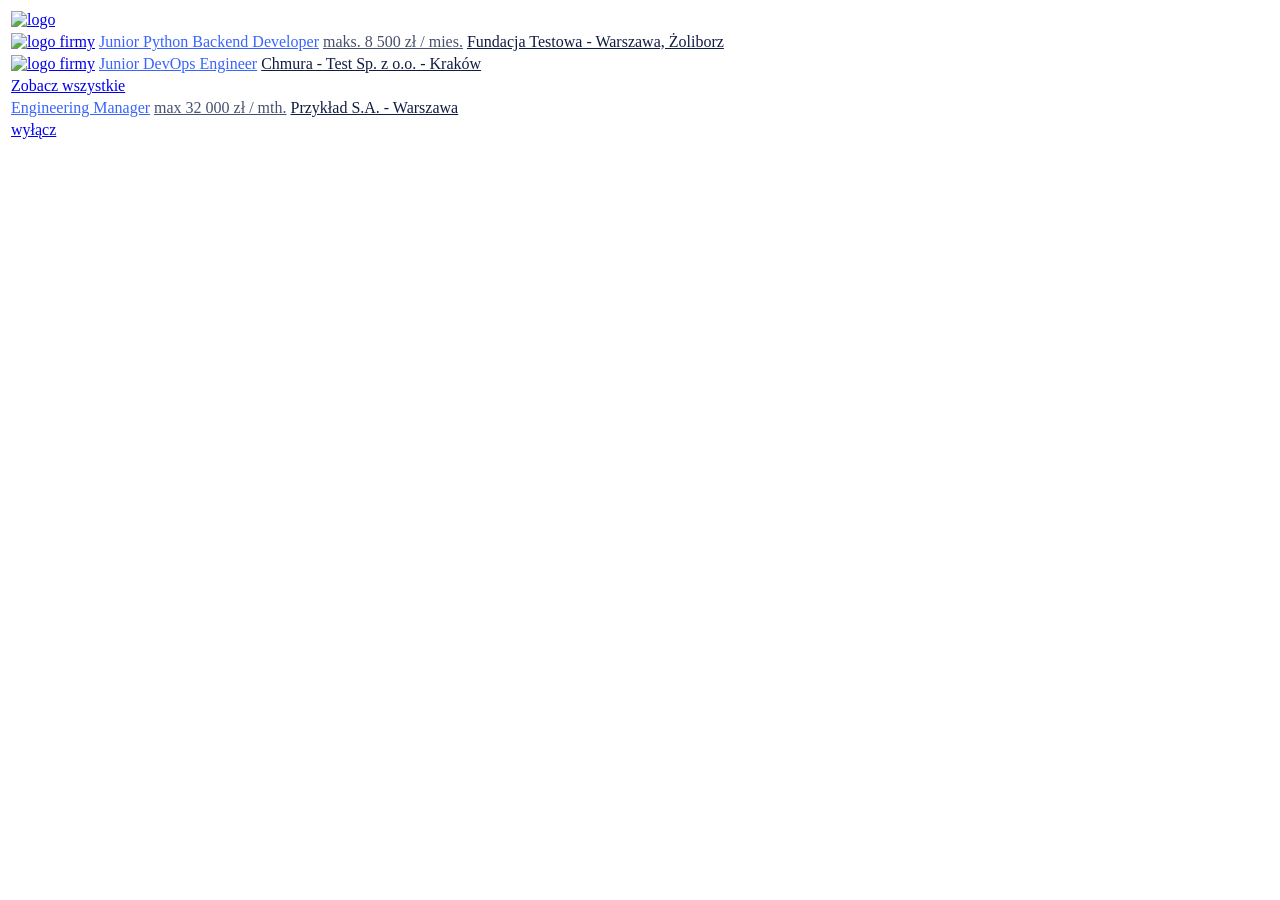
==== tests/fixtures/mail/theprotocol_sample.html @ bada4509 "Oferty z JustJoin.it, No Fluff Jobs i theprotocol.it - adaptery maili trzech portali (+ odpakowanie " ====
<!-- Zmyślony mail theprotocol.it o tym samym układzie co prawdziwy alert. -->
<html><body>
<table>
<tr><td><a href="https://www.theprotocol.it/?utm_source=jobalert&amp;utm_medium=email"><img alt="logo"></a></td></tr>
<tr><td>
  <a href="https://theprotocol.it/szczegoly/praca/junior-python-backend-developer-warszawa,oferta,01000000-aaaa-bbbb-cccc-000000000001?utm_source=jobalert&amp;utm_medium=email"><img alt="logo firmy"></a>
  <a style="color: #3964FF;" href="https://theprotocol.it/szczegoly/praca/junior-python-backend-developer-warszawa,oferta,01000000-aaaa-bbbb-cccc-000000000001?utm_source=jobalert&amp;utm_medium=email">Junior Python Backend Developer</a>
  <a style="color: #485071;" href="https://theprotocol.it/szczegoly/praca/junior-python-backend-developer-warszawa,oferta,01000000-aaaa-bbbb-cccc-000000000001?utm_source=jobalert&amp;utm_medium=email">maks. 8 500 zł / mies.</a>
  <a style="color: #111C43;" href="https://theprotocol.it/szczegoly/praca/junior-python-backend-developer-warszawa,oferta,01000000-aaaa-bbbb-cccc-000000000001?utm_source=jobalert&amp;utm_medium=email">Fundacja Testowa - Warszawa, Żoliborz</a>
</td></tr>
<tr><td>
  <a href="https://theprotocol.it/szczegoly/praca/junior-devops-engineer-krakow,oferta,01000000-aaaa-bbbb-cccc-000000000002?utm_source=jobalert&amp;utm_medium=email"><img alt="logo firmy"></a>
  <a style="color: #3964FF;" href="https://theprotocol.it/szczegoly/praca/junior-devops-engineer-krakow,oferta,01000000-aaaa-bbbb-cccc-000000000002?utm_source=jobalert&amp;utm_medium=email">Junior DevOps Engineer</a>
  <a style="color: #111C43;" href="https://theprotocol.it/szczegoly/praca/junior-devops-engineer-krakow,oferta,01000000-aaaa-bbbb-cccc-000000000002?utm_source=jobalert&amp;utm_medium=email">Chmura - Test Sp. z o.o. - Kraków</a>
</td></tr>
<tr><td><a href="https://theprotocol.it/filtry/backend,devops;sp/junior;p?utm_source=jobalert">Zobacz wszystkie</a></td></tr>
<tr><td>
  <a style="color: #3964FF;" href="https://theprotocol.it/szczegoly/praca/engineering-manager-warszawa,oferta,01000000-aaaa-bbbb-cccc-000000000003?sug=ja_offer_bd_1&amp;utm_source=jobalert">Engineering Manager</a>
  <a style="color: #485071;" href="https://theprotocol.it/szczegoly/praca/engineering-manager-warszawa,oferta,01000000-aaaa-bbbb-cccc-000000000003?sug=ja_offer_bd_1&amp;utm_source=jobalert">max 32 000 zł / mth.</a>
  <a style="color: #111C43;" href="https://theprotocol.it/szczegoly/praca/engineering-manager-warszawa,oferta,01000000-aaaa-bbbb-cccc-000000000003?sug=ja_offer_bd_1&amp;utm_source=jobalert">Przykład S.A. - Warszawa</a>
</td></tr>
<tr><td><a href="https://theprotocol.it/account/saved-searches">wyłącz</a></td></tr>
</table>
</body></html>
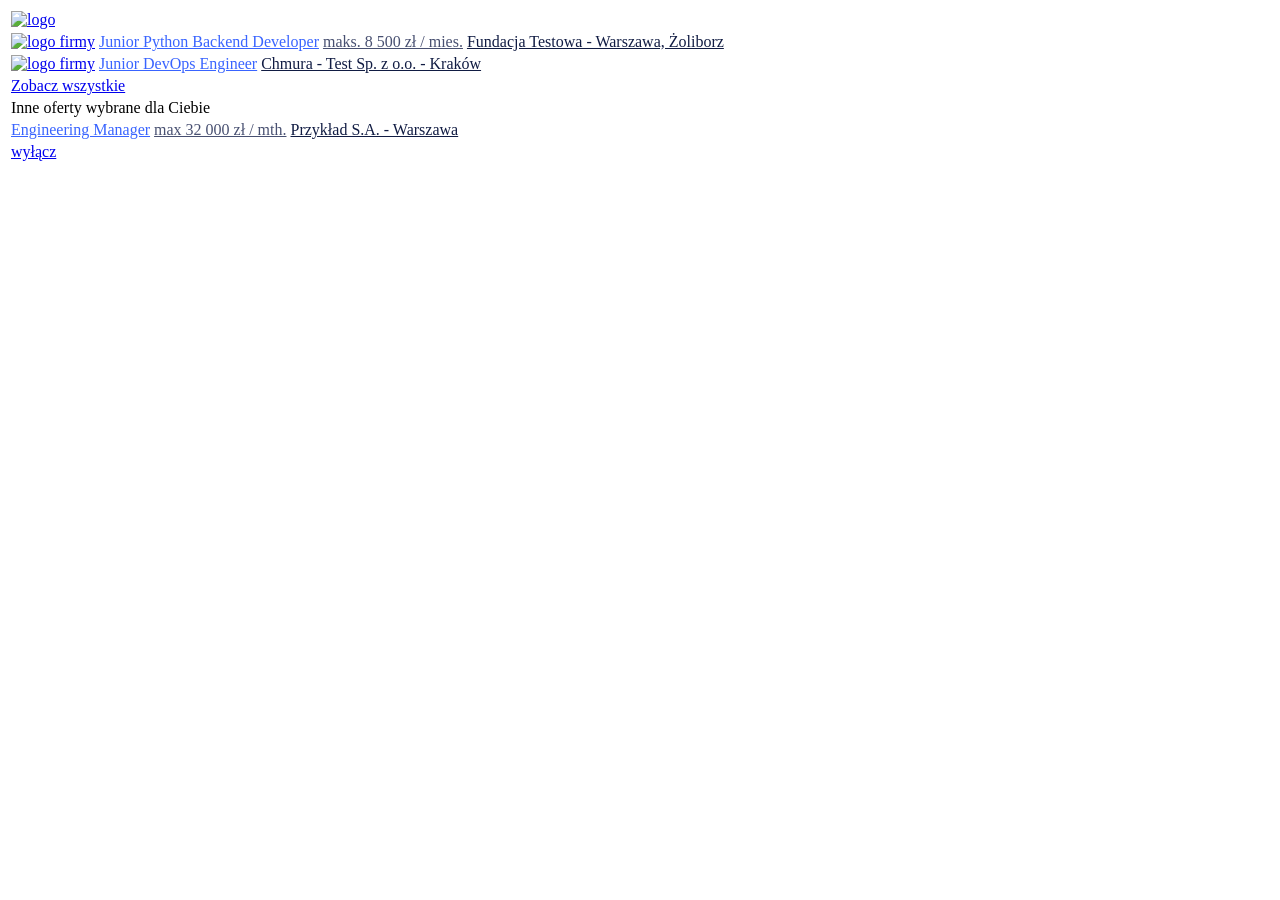
==== commit fc0328bb: "Lżejszy filtr: tylko oferty z wyszukiwań, bez odrzucania po kategorii - theprotocol: pomijamy sekcję" ====
--- a/tests/fixtures/mail/theprotocol_sample.html
+++ b/tests/fixtures/mail/theprotocol_sample.html
@@ -14,6 +14,7 @@
   <a style="color: #111C43;" href="https://theprotocol.it/szczegoly/praca/junior-devops-engineer-krakow,oferta,01000000-aaaa-bbbb-cccc-000000000002?utm_source=jobalert&amp;utm_medium=email">Chmura - Test Sp. z o.o. - Kraków</a>
 </td></tr>
 <tr><td><a href="https://theprotocol.it/filtry/backend,devops;sp/junior;p?utm_source=jobalert">Zobacz wszystkie</a></td></tr>
+<tr><td>Inne oferty wybrane dla Ciebie</td></tr>
 <tr><td>
   <a style="color: #3964FF;" href="https://theprotocol.it/szczegoly/praca/engineering-manager-warszawa,oferta,01000000-aaaa-bbbb-cccc-000000000003?sug=ja_offer_bd_1&amp;utm_source=jobalert">Engineering Manager</a>
   <a style="color: #485071;" href="https://theprotocol.it/szczegoly/praca/engineering-manager-warszawa,oferta,01000000-aaaa-bbbb-cccc-000000000003?sug=ja_offer_bd_1&amp;utm_source=jobalert">max 32 000 zł / mth.</a>
